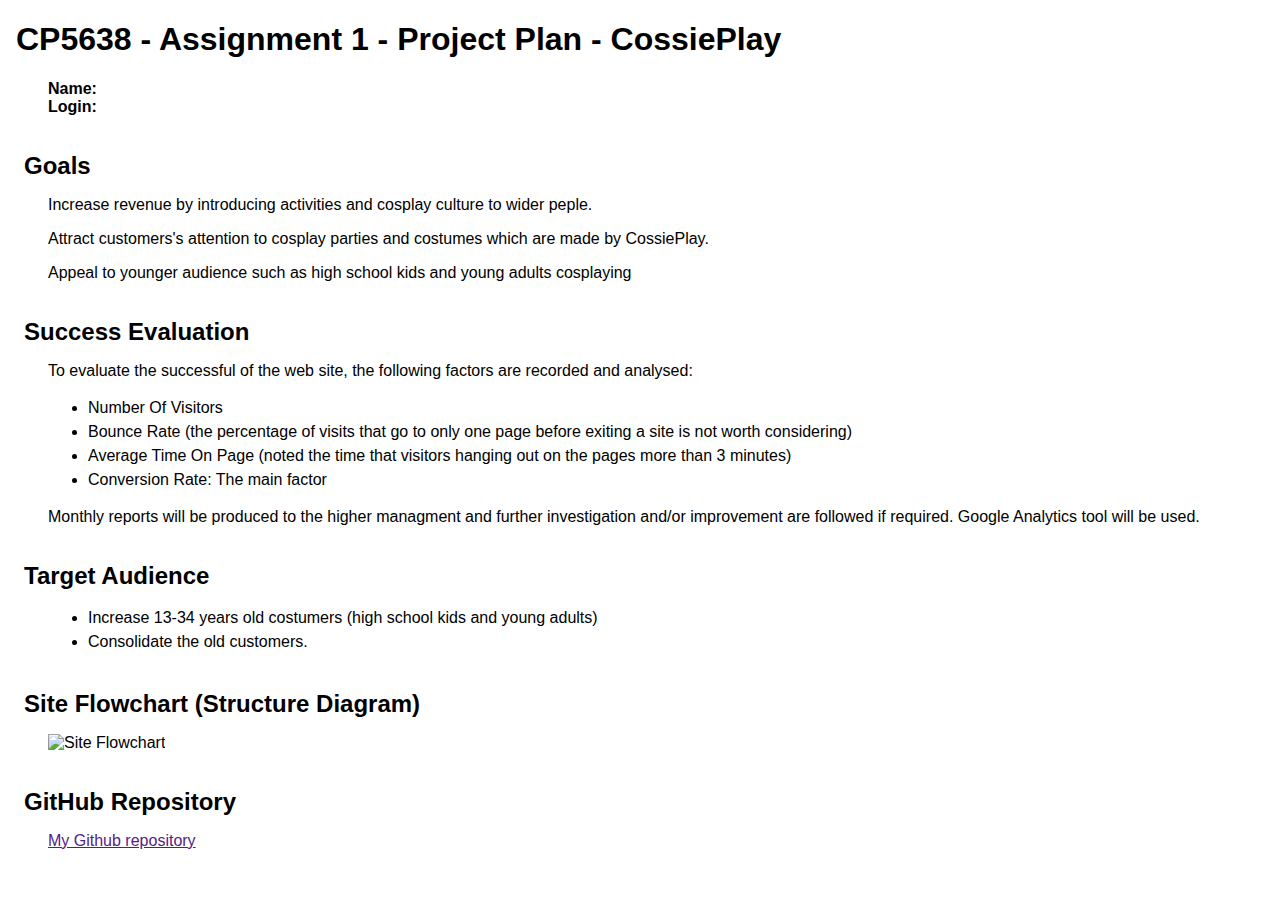
==== plan.html @ 494c85b0 "Add files via upload" ====
<!doctype html>
<html>
<head>
    <title>A1 Project Plan - Thao Ngo</title>
    <meta http-equiv="Content-Type" content="text/html; charset=iso-8859-1">
    <style type="text/css">
        body {
            font-family: Gotham, "Helvetica Neue", Helvetica, Arial, sans-serif;
            margin-left: 3em;
        }

        h1, h2 {
            margin-left: -1em;
        }

        h2 {
            margin-top: 1.5em;
            margin-bottom: 0.5em;
        }

        ul li {
            line-height: 1.5em;
        }
    </style>
</head>

<body>
    <h1>CP5638 - Assignment 1 - Project Plan - CossiePlay</h1>
    <p>
        <strong>Name:</strong> <br>
        <strong>Login:</strong> 
    </p>
    <h2>Goals</h2>
    <p>Increase revenue by introducing activities and cosplay culture to wider peple.</p>
    <p>Attract customers's attention to cosplay parties and costumes which are made by CossiePlay.</p>
    <p>Appeal to younger audience such as high school kids and young adults cosplaying</p>
    <h2>Success Evaluation</h2>
    <p>To evaluate the successful of the web site, the following factors are recorded and analysed:</p>
    <ul>
        <li>Number Of Visitors</li>
        <li>Bounce Rate (the percentage of visits that go to only one page before exiting a site is not worth considering)</li>
        <li>Average Time On Page (noted the time that visitors hanging out on the pages more than 3 minutes)</li>
        <li>Conversion Rate:  The main factor</li>
    </ul>
    <p>Monthly reports will be produced to the higher managment and further investigation and/or improvement are followed if required. Google Analytics tool will be used.</p>
    <h2>Target Audience</h2>
    <ul>
        <li>Increase 13-34 years old costumers (high school kids and young adults)</li>
        <li>Consolidate the old customers.</li>
    </ul>
    <h2>Site Flowchart (Structure Diagram)</h2>
    <p><img src="images/flowchart.png" alt="Site Flowchart"></p>
    <h2>GitHub Repository</h2>
    <p><a href="" target="_blank">My Github repository</a></p>
</body>
</html>
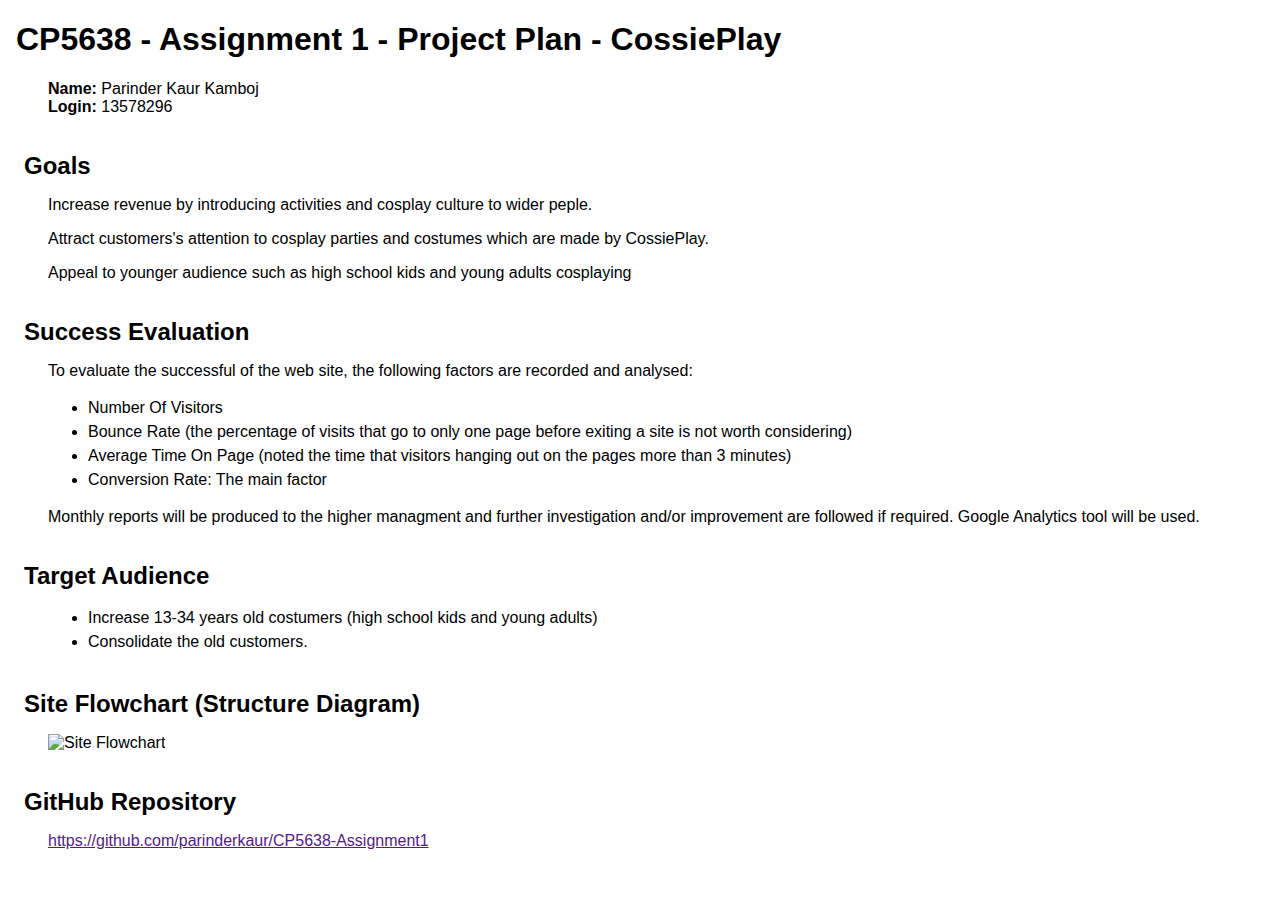
==== commit b7b98c19: "Add files via upload" ====
--- a/plan.html
+++ b/plan.html
@@ -1,7 +1,7 @@
 <!doctype html>
 <html>
 <head>
-    <title>A1 Project Plan - Thao Ngo</title>
+    <title>A1 Project Plan - </title>
     <meta http-equiv="Content-Type" content="text/html; charset=iso-8859-1">
     <style type="text/css">
         body {
@@ -27,8 +27,8 @@
 <body>
     <h1>CP5638 - Assignment 1 - Project Plan - CossiePlay</h1>
     <p>
-        <strong>Name:</strong> <br>
-        <strong>Login:</strong> 
+        <strong>Name:</strong> Parinder Kaur Kamboj<br>
+        <strong>Login:</strong> 13578296
     </p>
     <h2>Goals</h2>
     <p>Increase revenue by introducing activities and cosplay culture to wider peple.</p>
@@ -51,6 +51,6 @@
     <h2>Site Flowchart (Structure Diagram)</h2>
     <p><img src="images/flowchart.png" alt="Site Flowchart"></p>
     <h2>GitHub Repository</h2>
-    <p><a href="" target="_blank">My Github repository</a></p>
+    <p><a href="" target="_blank">https://github.com/parinderkaur/CP5638-Assignment1</a></p>
 </body>
 </html>
